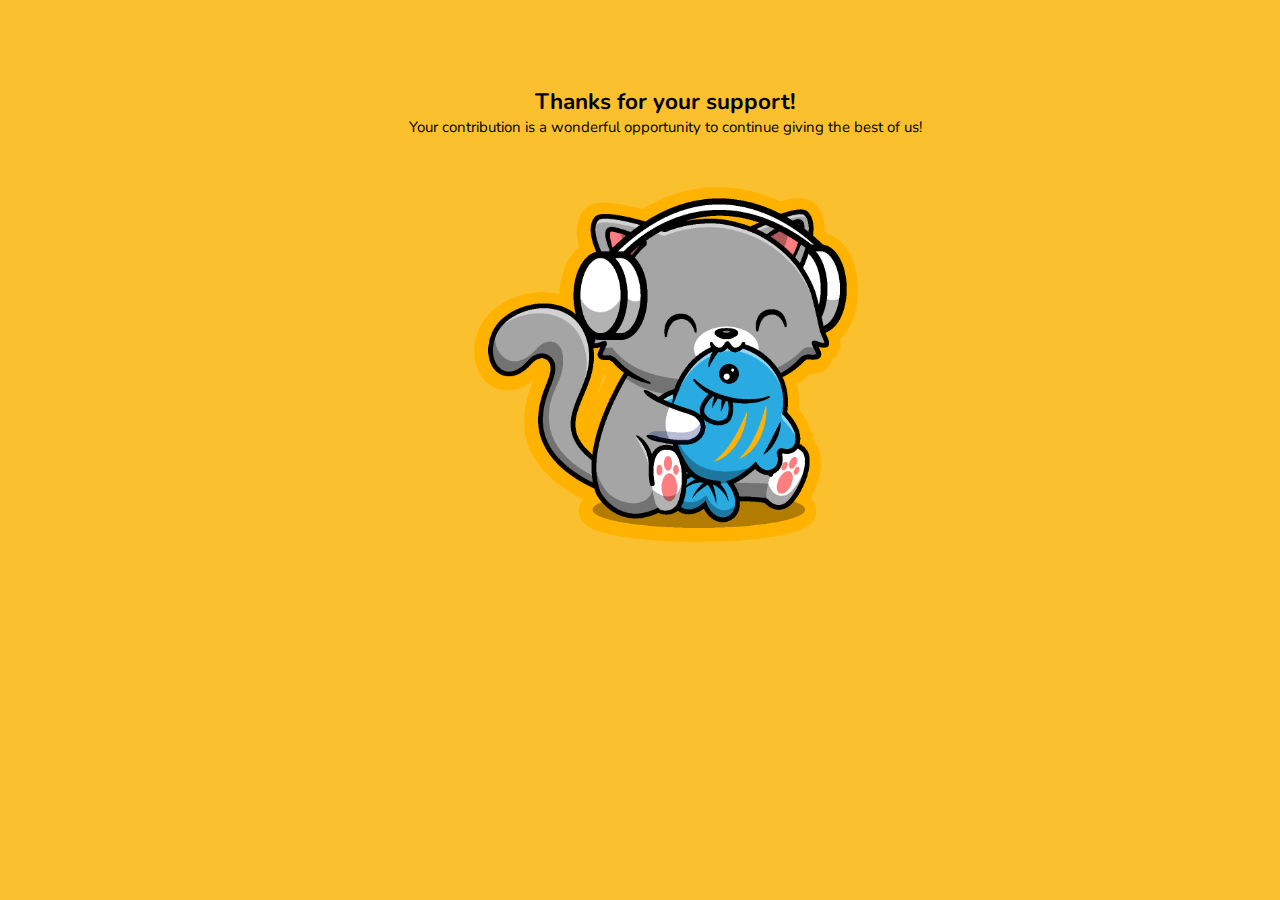
==== donation.html @ 4f9535e6 "Web V.0.3" ====
<!DOCTYPE html>
<html lang="en">
<head>
    <meta charset="UTF-8">
    <meta http-equiv="X-UA-Compatible" content="IE=edge">
    <meta name="viewport" content="width=device-width, initial-scale=1.0">
    <!--Mi CSS-->
    <link rel="stylesheet" href="css/style.css">
    <!--Icons Font Awesome-->
    <link rel="stylesheet" href="https://use.fontawesome.com/releases/v5.8.1/css/all.css" integrity="sha384-50oBUHEmvpQ+1lW4y57PTFmhCaXp0ML5d60M1M7uH2+nqUivzIebhndOJK28anvf" crossorigin="anonymous">
    <!--Font Nunito Google-->
    <link rel="preconnect" href="https://fonts.gstatic.com">
    <link href="https://fonts.googleapis.com/css2?family=Nunito:ital,wght@0,200;0,300;0,400;0,600;0,700;0,800;0,900;1,200;1,300;1,400;1,600;1,700;1,800;1,900&display=swap" rel="stylesheet"> 
    <!--Loguito-->
    <link rel="shortcut icon" href="img/gato.png">
    <title>Check</title>
</head>
<body>

    <section class="checkSupport">
        <div>
            <h2>Thanks for your support!</h2>
            <p>Your contribution is a wonderful opportunity to continue giving the best of us!</p>
            <img src="img/gatopez.png" alt="">
        </div>
    </section>
    
</body>
</html>
---- css/style.css ----
/*Variables*/
:root{
    font-size: 15px;
    --font-family: 'Nunito', sans-serif;
    --color-grissuave: #616161;
    --color-grisfuerte: #212121;
    --color-azulsuave: #0288D1;
    --color-azulfuerte: #1976D2;
    --color-naranjasuave: #FBC02D;
    --color-naranjafuerte: #F57C00;
    --color-blanco: #FFF;
    --color-negro: #000;
    --color-rosa: #D81B60;     
}

/*Formateo de estilos por defecto*/
*{
    margin: 0;    
    padding: 0;    
    font-family: var(--font-family);
}


/*estilos para el body*/
body{    
    display: flex;
    justify-content: center;
    align-items: center;
    margin: 4rem;
    background: var(--color-naranjasuave);
}

/*Estilos de la barra de Scroll - esto es solo para chrome y safari*/
body::-webkit-scrollbar{
    width: 0.25rem;
}

body::-webkit-scrollbar-track{
    background: var(--color-azulsuave);
}

body::-webkit-scrollbar-thumb{
    background: var(--color-naranjasuave);
}

/*Maquetación Grip HOME*/
.grid{        
    width: 1280px;
    display: grid;
    grid-gap: 0px;
    grid-template-columns: 0.5fr 5fr;
    grid-template-rows: 1fr 5fr 0.5fr;
    grid-template-areas: "aside header  "
                         "aside section "
                         "aside footer  ";    
    }

.gridSupport{
    width: 1280px;
    display: grid;
    grid-gap: 0px;
    grid-template-columns: 5fr 0.5fr;
    grid-template-rows: 1fr 5fr 0.5fr;
    grid-template-areas: "header  aside"
                         "section aside"
                         "footer  aside";    
    }

.header{
    grid-area: header;
    background: var(--color-blanco);    
    border-radius: 0px 20px 0px 0px;
}

.gridSupport .header{
    border-radius: 20px 0px 0px 0px;
}

.asideOne{
    grid-area: aside;
    background: var(--color-negro);
    border-radius: 20px 0px 0px 20px;
}

.gridSupport .asideOne{
    border-radius: 0px 20px 20px 0px;
}

.sectionOne{
    grid-area: section;
    background: var(--color-blanco);    
}

.footer{
    grid-area: footer;
    background: var(--color-blanco);    
    border-radius: 0px 0px 20px 0px;
}

.gridSupport .footer{
    border-radius: 0px 0px 0px 20px;
}

/*NAV ASIDE*/

.asideOne{
    min-width: 7rem;
    display: flex;
    flex-direction: column;
    align-items: center;
    justify-content: center;
    
}

.socialMedia{
    display: flex;
    flex-direction: column;
    align-items: center;
    
}

.socialMedia a{
    font-size: 3rem;
    text-decoration: none;
    list-style: none;
    color: var(--color-blanco);
    padding: 1rem;
    transition: all 0.4s;
}

.socialMedia a:hover{
    color: var(--color-azulsuave);
    font-size: 4rem;
}

.socialMedia a:nth-child(2):hover{
    color:var(--color-naranjasuave);
    font-size: 4rem;
}

/*NAV MENU*/

.header{
    display: flex;
    align-items: center;
    justify-content: center;
}

.navbar{
    width: 83%;
    padding: 1rem;
    display: flex;
    flex-direction: row;
    justify-content: space-between;
}

.navbar ul{
    display: flex;
    flex-direction: row;
    align-items: center;    
    text-decoration: none;
    list-style: none;
}

.navbar ul li a{
    font-size: 2rem;
    text-decoration: none;
    list-style: none;
    color: var(--color-negro);
    font-weight: 700;
    transition: all 0.5s;
}

.navbar ul li a:first-child{
    padding: 0 0 0 3rem;
}

.navbar ul li a:hover{
    font-size: 2.2rem;
    color: var(--color-azulsuave);
}

.navbar img{
    width: 13rem;
    cursor: pointer;
}

/*SECTION ONE*/

.sectionOne{
    display: flex;
    justify-content: center;
    align-items: center;
    padding: 2rem  3rem;
}

.iframe-container{
    position: relative;
    width: 90%;
    padding-bottom: 50%; 
    height: 0;
}

.iframe-container iframe{
    position: absolute;
    top:0;
    left: 0;
    width: 100%;
    height: 100%;
}

/*SECTION TWO SUPPORT*/

.sectionOne .cardSupport{
    width: 95%;    
    display: flex;
    justify-content: space-around;
    flex-direction: row;
}

.sectionOne .cardSupport .card {
    text-align: center;
    margin: 1rem;
    padding: 2rem;
    box-shadow: 0 4px 8px 0 rgba(0, 0, 0, 0.4);
    border-radius: 20px;       
    display: flex;
    align-items: center;
    flex-direction: column;
    justify-content: center;
    transition: all 0.5s;
    cursor: pointer;
    }   
    
.sectionOne .cardSupport .card .img1{
    margin: 1rem;
    width: 7vw;
    transition: all 0.5s;
    }

.sectionOne .cardSupport .card .img1:hover{
    width: 10vw;
    }

.sectionOne .cardSupport .card .img2{
    margin: 1rem;
    width: 10vw;
    transition: all 0.5s;
    }

.sectionOne .cardSupport .card .img2:hover{
    width: 13vw;
}

.sectionOne .cardSupport .title {
    color: grey;
    font-size: 18px;
    }

.sectionOne .cardSupport .card h1{
    font-size: 2.5rem;
    }

.sectionOne .cardSupport .card p{
    padding: 1rem;
    }

.sectionOne .cardSupport .card p:hover{
    padding: 1rem;
    }
    

.sectionOne .cardSupport a {                
    text-decoration: none;
    font-size: 22px;
    color: black;
    }
    
.sectionOne .cardSupport a:hover{
    font-weight: 700;
    color: var(--color-azulfuerte);
    }    


/*Pagina Donation*/
.checkSupport div{
    width: 100%;
    padding: 2vw;
    display: flex;
    flex-direction: column;
    align-items: center;
    justify-content: center;
}
.checkSupport div img{
    width: 30vw;
    padding: 50px;
}

/*FOOTER*/

.footer{
    display: flex;
    justify-content: center;
    align-items: center;
    padding: 2rem 1rem 3rem 1rem;
    font-weight: 700;
    font-size: 1.5rem;
    color: var(--color-negro);
}


@media screen and (max-width: 765px){  
    .body{
        margin: 1rem;
    }

    .grid,
    .gridSupport{     
        width: 100%;
        min-width: 400px;   
        height: 100%;
        max-height: 800px;
        grid-template-columns: 1fr;
        grid-template-rows: 1fr 4fr 0.9fr 0.2fr;
        grid-template-areas: "header    "                              
                             "section   "
                             "aside     "
                             "footer    ";
    }

    .gridSupport .header,
    .header{
        border-radius: 20px 20px 0px 0px;
    }

    .navbar{
        padding: 1rem 0;
    }
    
    .navbar ul li a{
        font-size: 1.2rem;
    }

    .navbar ul li a:first-child{
        padding: 0 0.3rem;
    }

    .navbar img{
        width: 9rem;
    }

    .sectionOne{
        padding: 0 1rem;
    }

    .sectionOne .cardSupport{
        display: flex;
        flex-direction: column;
        justify-content: center;
        align-items: center;
    }
      
    .sectionOne .cardSupport .card h1{
        font-size: 2rem;
    }

    .sectionOne .cardSupport .card .img1{
        width: 15vw;
    }

    .sectionOne .cardSupport .card .img1:hover{
        width: 18vw;
    }

    .sectionOne .cardSupport .card .img2{
        width: 18vw;
    }

    .sectionOne .cardSupport .card .img2:hover{
        width: 21vw;
    }

    .gridSupport .asideOne,
    .asideOne{
        display: flex;
        flex-direction: row;
        justify-content: center;
        align-items: center;
        background: var(--color-blanco);
        border-radius: 0;        
    }  

    .socialMedia{
        display: flex;
        flex-direction: row;
        padding: 0;
    }

    .socialMedia a{
        font-size: 2rem;
        color:var(--color-negro);
    }

    .socialMedia a:hover{
        font-size: 2.5rem;
    }

    .socialMedia a:nth-child(2):hover{
        font-size: 2.5rem;
    }

    .gridSupport .footer,
    .footer{
        border-radius: 0px 0px 20px 20px;
        padding: 0rem 0rem 2rem 0rem;
    }
  
    

}
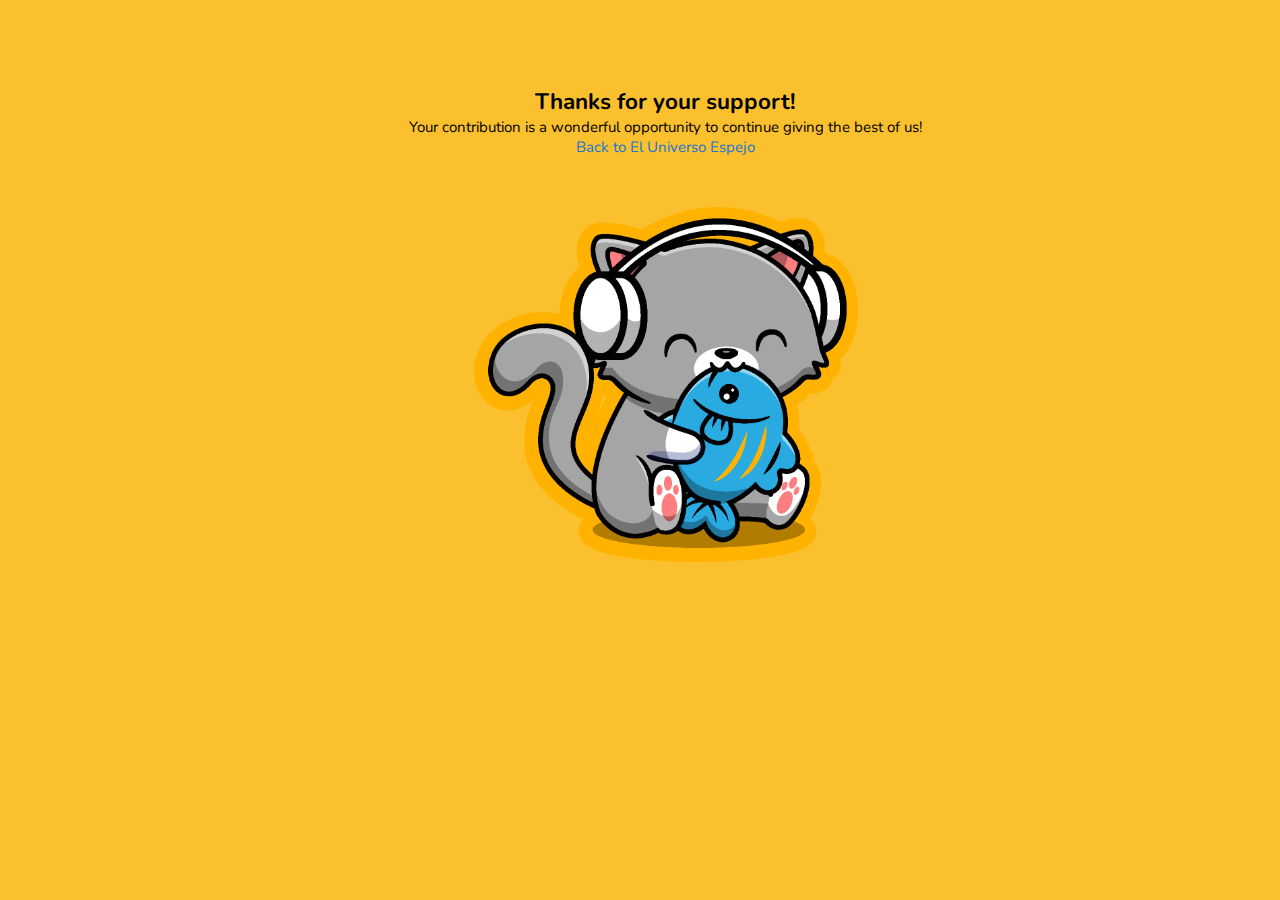
==== commit 3a14ad56: "Web V.0.3.1" ====
--- a/donation.html
+++ b/donation.html
@@ -21,9 +21,11 @@
         <div>
             <h2>Thanks for your support!</h2>
             <p>Your contribution is a wonderful opportunity to continue giving the best of us!</p>
+            <a href="https://eluniversoespejo.com"><p>Back to El Universo Espejo</p></a>
             <img src="img/gatopez.png" alt="">
         </div>
     </section>
+
     
 </body>
 </html>--- a/css/style.css
+++ b/css/style.css
@@ -291,6 +291,13 @@
     align-items: center;
     justify-content: center;
 }
+
+.checkSupport div a{
+    text-decoration: none;
+    color: var(--color-azulfuerte);
+}
+
+
 .checkSupport div img{
     width: 30vw;
     padding: 50px;
